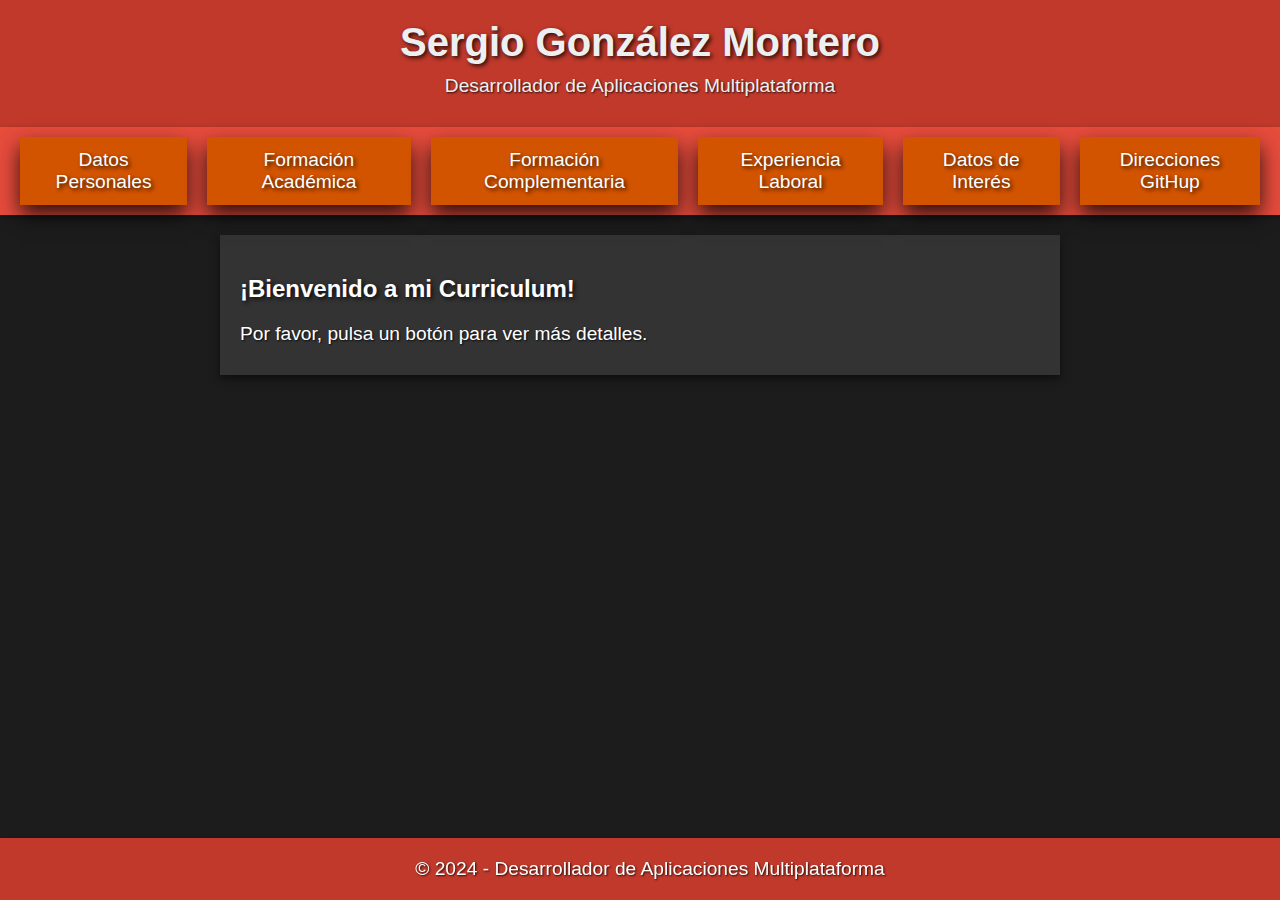
==== Principal.html @ 6a89819c "Add files via upload" ====
<!DOCTYPE html>
<html lang="es">
<head>
    <meta charset="UTF-8">
    <meta name="viewport" content="width=device-width, initial-scale=1.0">
    <link rel="stylesheet" href=".\recursos\estilo.css">
    <title>Mi Curriculum</title>
</head>
<body>
    <header>
        <h1>Sergio González Montero</h1>
        <p>Desarrollador de Aplicaciones Multiplataforma</p>
    </header>

        <nav>
        <button id="btnDatosPersonales" onclick="mostrarContenido('datosPersonales')">Datos Personales</button>
        <button id="btnFormacionAcademica" onclick="mostrarContenido('formacionAcademica')">Formación Académica</button>
        <button id="btnFormacionComplementaria" onclick="mostrarContenido('formacionComplementaria')">Formación Complementaria</button>
		<button id="btnExperienciaLaboral" onclick="mostrarContenido('experienciaLaboral')">Experiencia Laboral</button>
        <button id="btnDatosInteres" onclick="mostrarContenido('datosInteres')">Datos de Interés</button>
        <button id="btnGitHup" onclick="mostrarContenido('gitHup')">Direcciones GitHup</button>
    </nav>

    <section id="contenido" class="contenido-inicial">
        <h2>¡Bienvenido a mi Curriculum!</h2>
        <p>Por favor, pulsa un botón para ver más detalles.</p>
    </section>

	<section id="datosPersonales" class="contenido">
		<h2>Datos Personales</h2>
		<p><strong>Nombre:</strong> Sergio Gonzalez Montero</p>
		<p><strong>Teléfono:</strong> +34 622 506 295</p>
		<p><strong>Correo Electrónico:</strong> gonmonsergio@gmail.com</p>
		<p><strong>Linkedin:</strong> <a href="https://www.linkedin.com/in/sergio-gonzález-montero-19827b63/">linkedin.com/sergio</a></p>
		<p><strong>Dirección:</strong> Madrid, España</p>
		<div id="fotoContainer">
			<img src=".\recursos\images\foto.png" alt="Mi Foto">
		</div>		
	</section>
	

    <section id="formacionAcademica" class="contenido">
        <h2>Formación Académica</h2>
		<br>
        <h3>Grado Superior de Desarrollo de Aplicaciones Multiplataforma</h3>
        <p><strong>Fecha de Graduación:</strong> 2024</p>
		<br>
		<h3>Grado Superior de Asistencia a la dirección</h3>
        <p><strong>Fecha de Graduación:</strong> 2019</p>
		<br>
		<h3>Grado Superior de Administración y finanzas</h3>
        <p><strong>Fecha de Graduación:</strong> 2018</p>
		<br>
		<h3>Grado Superior de instalaciones electrotécnicas</h3>
        <p><strong>Fecha de Graduación:</strong> 2011</p>
		<div id="formacionContainer">
			<img src=".\recursos\gifs\formacion.gif" alt="ordenadorGif">
		</div>
    </section>
	
	<section id="formacionComplementaria" class="contenido">
        <h2>Formación Complementaria</h2>
		<br>
        <h4>Nivel AVANZADO de ofimática (Word, Excel, Power Point, Access).</h4>
        <br>
        <h4>Nivel de Inglés certificado B1. (Realizado en la academia DCAS de Irlanda).</h4>
		<br>
        <h4>Curso de “La Cámara de Comercio de Madrid” de inglés, nivel Intermedio.</h4>
		<div id="complementariaContainer">
			<img src=".\recursos\gifs\complementaria.gif" alt="ordenadorGif">
		</div>
    </section>

    <section id="experienciaLaboral" class="contenido">
        <h2>Experiencia Laboral</h2>
        <h3>Administrador de Sistemas Informáticos en Red<br>Universia Teleservicios</h3>
        <p><strong>Fecha:</strong> Junio 2023 - Presente</p>
        <p>Soy responsable de que los equipos informáticos estén en óptimas condiciones para el correcto trabajo de los demás compañeros. <br>Además, soy el responsable de las comunicaciones con proveedores y solventar las incidencias que surgen todos los días.
		<br>Montaje de ordenadores.
		<br>Reparación y mantenimiento de Hardware...</p>
		<br>
		<h3>Auxiliar administrativo<br>Universia Teleservicios</h3>
        <p><strong>Fecha:</strong> 2021 - Junio 2023</p>
        <p>Trabajo de teleoperador, y gestor de informes. Coodinador de cinco personas.</p>
		<br>
		<h3>Técnico Administrativo<br>Instituto de la Juventud de Madrid</h3>
        <p><strong>Fecha:</strong> Junio 2019 - 2020</p>
        <p>Responsable de realizar informes contables para clientes y asociaciones.</p>
		<br>
		<h3>Técnico Administrativo<br>-Prácticas Erasmus-<br>DCAS (Language School) Irlanda y Mediterra Group MMXII LTD (Advisory) Malta</h3>
        <p><strong>Fecha:</strong> Junio 2019 - 2020</p>
        <p>Diversas actividades administrativas y de gestión.</p>
		<br>
    </section>

    <section id="datosInteres" class="contenido">
        <h2>Datos de Interés</h2>
		<p>Conocimientos de Java</p>
		<p>Conocimientos de Python</p>
		<p>Conocimientos de HTML, CSS y JS</p>
        <p>Carnet B, BTP, A1, A2 y Coche propio.</p>
        <p>Velocidad mecanográfica: aprox. 250 pulsaciones por minuto (demostrables).</p>
		<p>Soy una persona muy responsable, dinámica, activa, con dotes de liderazgo, apasionado de la tecnología y el desarrollo de aplicaciones, tengo muchísimas ganas de trabajar y demostrar mi valía.</p>
		<div id="interesContainer">
			<img src=".\recursos\gifs\interes.gif" alt="ordenadorGif">
		</div>
	</section>

    <section id="gitHup" class="contenido">
        <h2>Direccion GitHup</h2>
        <p>Perfil en GitHub: <a href="https://github.com/SergioGonzalezMontero" target="_blank">github.com/Sergio</a></p>
        <p>Repositorios destacados: </p>
    </section>

    <footer>
        <p>© 2024 - Desarrollador de Aplicaciones Multiplataforma</p>
    </footer>

    <script src=".\recursos\app.js"></script>
</body>
</html>
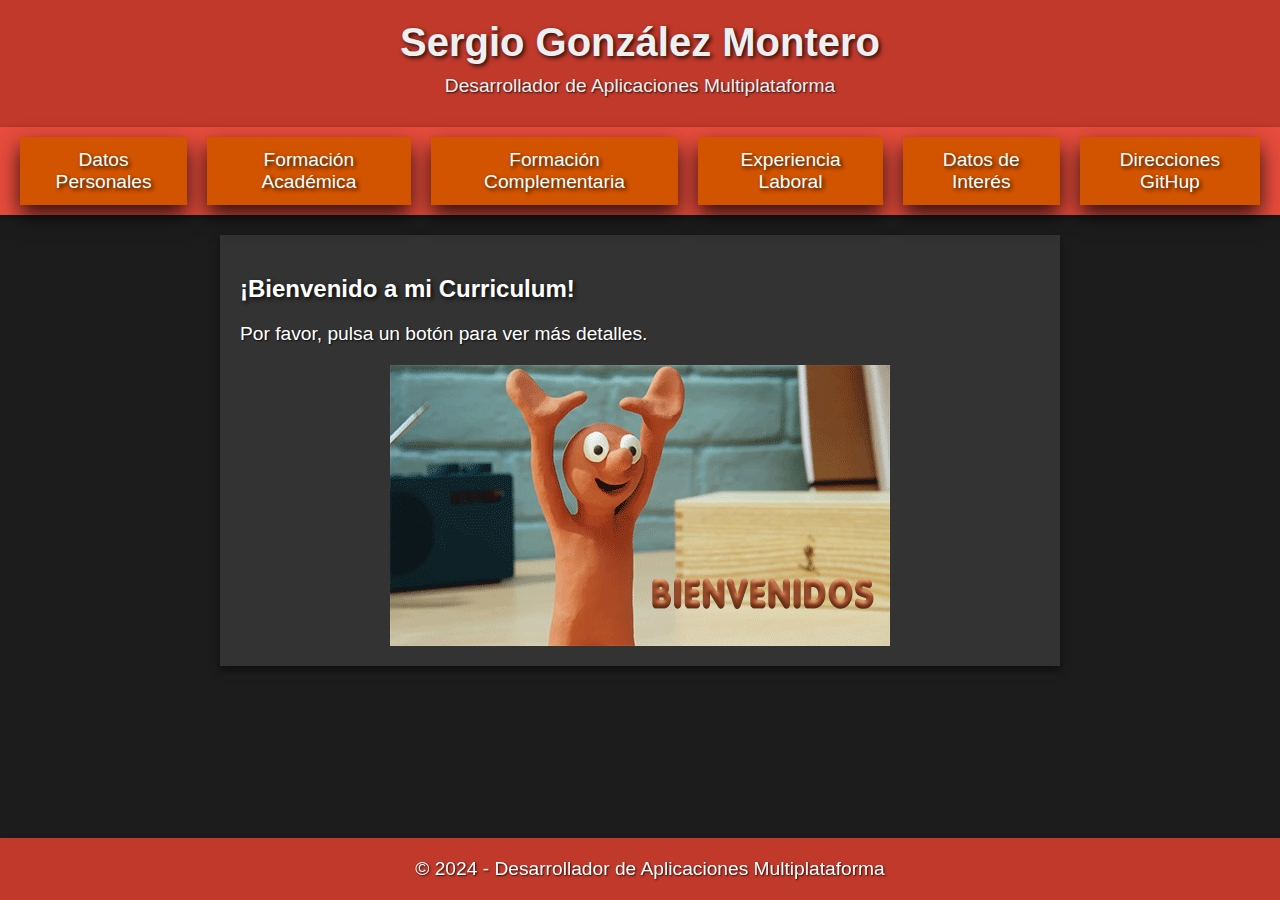
==== commit d7df03bf: "Add files via upload" ====
--- a/Principal.html
+++ b/Principal.html
@@ -24,6 +24,9 @@
     <section id="contenido" class="contenido-inicial">
         <h2>¡Bienvenido a mi Curriculum!</h2>
         <p>Por favor, pulsa un botón para ver más detalles.</p>
+		<div id="bienvenidoContainer">
+			<img src=".\recursos\gifs\bienvenido.gif" alt="bienvenidoGif">
+		</div>
     </section>
 
 	<section id="datosPersonales" class="contenido">
